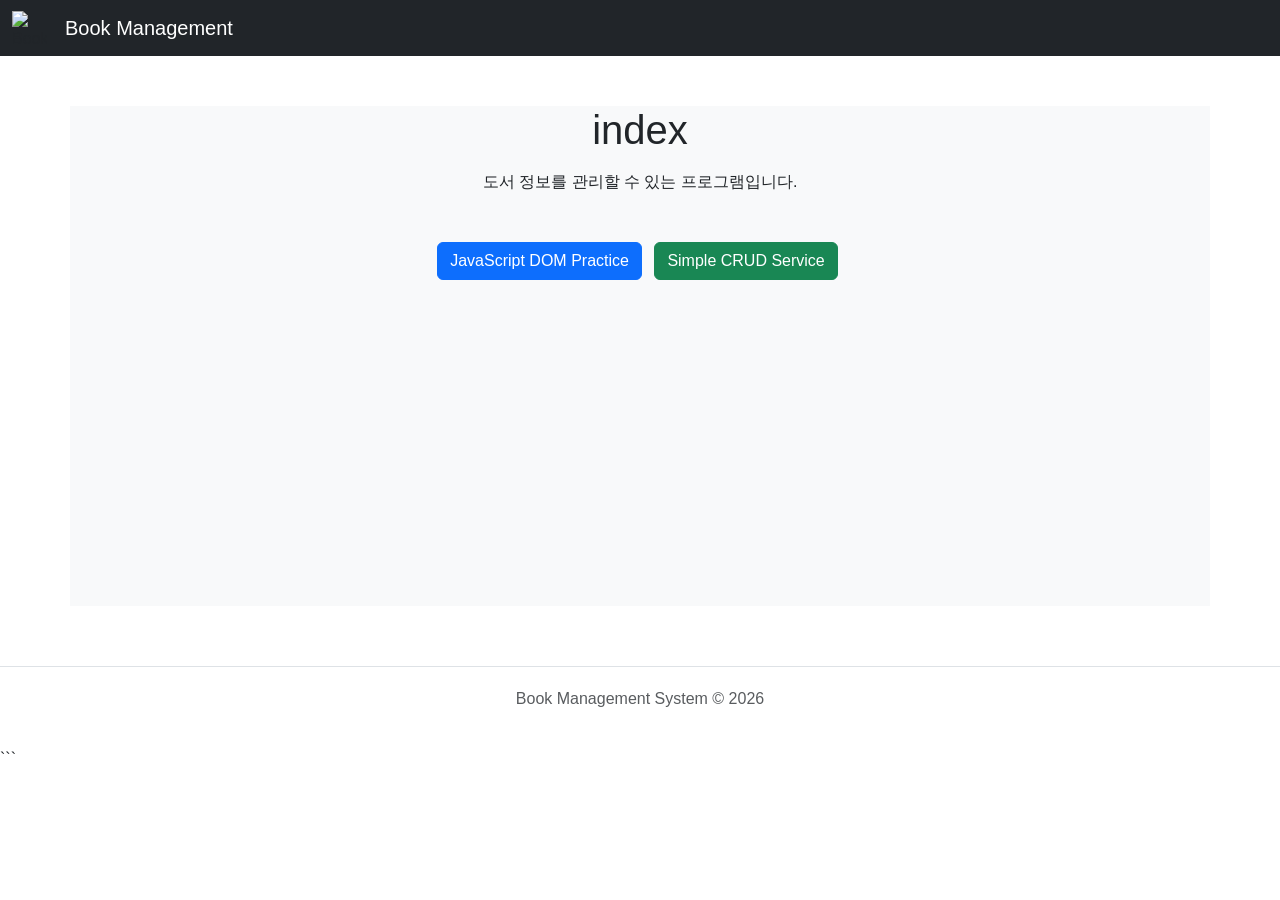
==== index.html @ 0c8e8606 "동적 HTML 파일 삭제 및 새로운 HTML 파일 추가, CSS 수정" ====
<!DOCTYPE html>
<html lang="ko">

<head>
    <meta charset="UTF-8">
    <meta name="viewport" content="width=device-width, initial-scale=1.0">
    <title>Book Management</title>

    <link href="https://cdn.jsdelivr.net/npm/bootstrap@5.3.3/dist/css/bootstrap.min.css" rel="stylesheet">
    <link rel="stylesheet" href="my.css">
</head>

<body>

    <header class="navbar navbar-dark bg-dark">
        <div class="container-fluid">
            <div class="d-flex align-items-center">
                <img src="https://previews.123rf.com/images/siamimages/siamimages1612/siamimages161200561/67760057-book-icon-illustration-design.jpg"
                    class="logo" alt="Book Management">

                <p class="navbar-brand mb-0 ms-2">Book Management</p>
            </div>
        </div>
    </header>

    <main class="container text-center">

        <h1 class="mt-5">index</h1>

        <p class="mt-3">
            도서 정보를 관리할 수 있는 프로그램입니다.
        </p>

        <div class="mt-5">
            <a href="js_dynamic.html" class="btn btn-primary me-2">
                JavaScript DOM Practice
            </a>

            <a href="crud.html" class="btn btn-success">
                Simple CRUD Service
            </a>
        </div>

    </main>

    <footer>
        <p class="text-center text-body-secondary">
            Book Management System © 2026
        </p>
    </footer>

</body>

</html>
```
---- my.css ----
body {
    margin: 0;
    padding: 0;
    font-family: Arial, sans-serif;
}

main {
    min-height: 500px; 
    background-color: #f8f9fa;
}

.logo {
    width: 35px;
    height: 35px;
    margin-right: 10px;
}

header {
    margin-bottom: 50px;
}

header > .container {
    margin-top: 80px;
}

header h1 {
    font-weight: 700;
    margin-bottom: 10px;
    font-size: 30px;
}

header p {
    color: #6c757d;
}

form {
    max-width: 700px;
}

form .form-label {
    font-weight: 500;
}

input.form-control {
    padding: 10px;
}

select.form-select {
    padding: 10px;
}

#bookList li {
    margin-bottom: 10px;
}

.btn {
    margin-right: 5px;
}

.table {
    margin-top: 25px;
}

footer {
    margin-top: 60px;
    padding-top: 20px;
    padding-bottom: 20px;
    border-top: 1px solid #dee2e6;
}

@media (max-width: 768px) {
    .navbar-brand {
        font-size: 20px;
        margin-left: 10px;
    }

    .logo {
        width: 30px;
        height: 30px;
    }

    main {
        width: 100%;
    }

    form {
        max-width: 100%;
    }

    .table {
        font-size: 14px;
    }

    .book-detail-card {
        max-width: 100%;
    }

    .book-buttons {
        display: flex;
        flex-wrap: wrap;
        gap: 5px;
    }
}
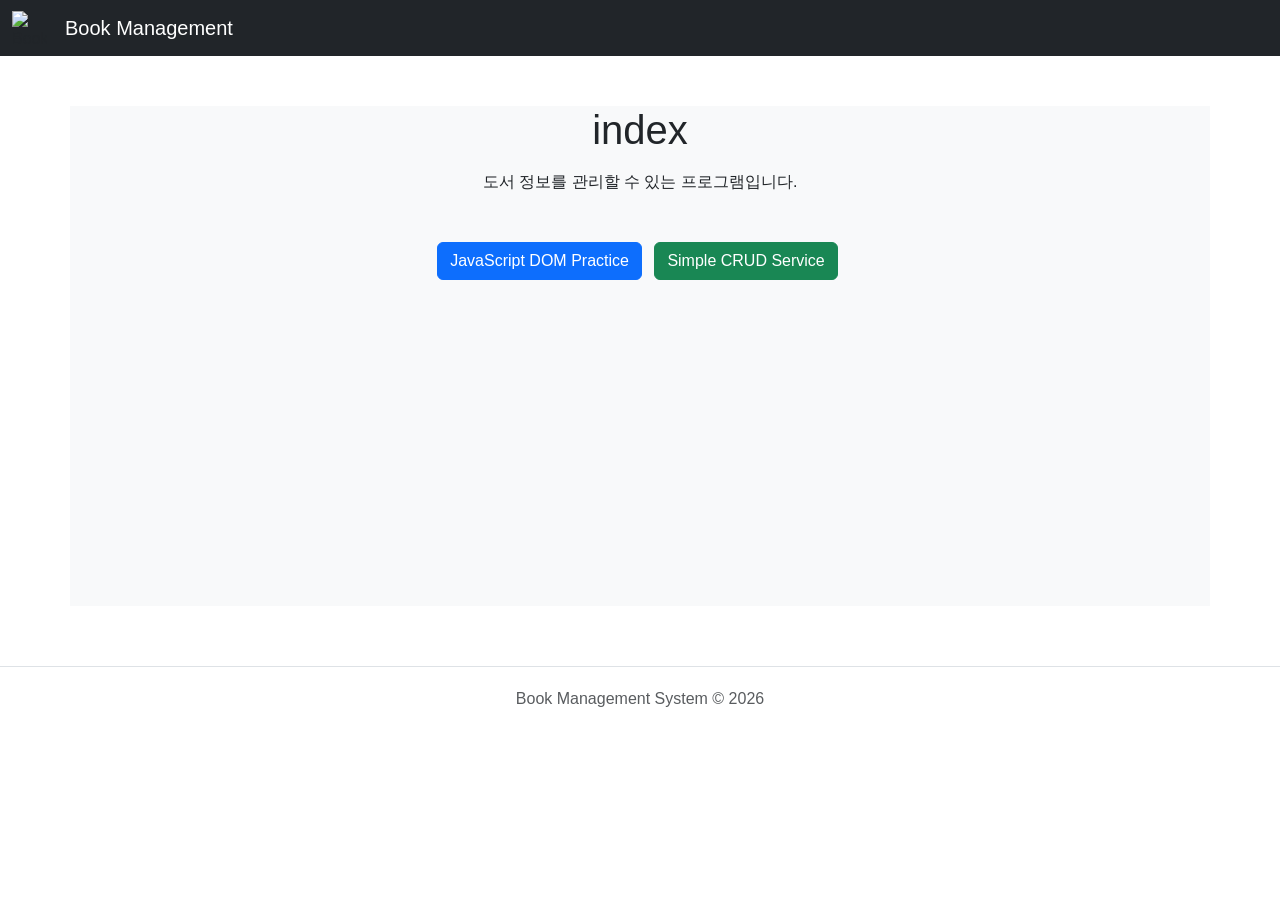
==== commit 027f909d: "js_dynamic수정" ====
--- a/index.html
+++ b/index.html
@@ -52,4 +52,3 @@
 </body>
 
 </html>
-```
